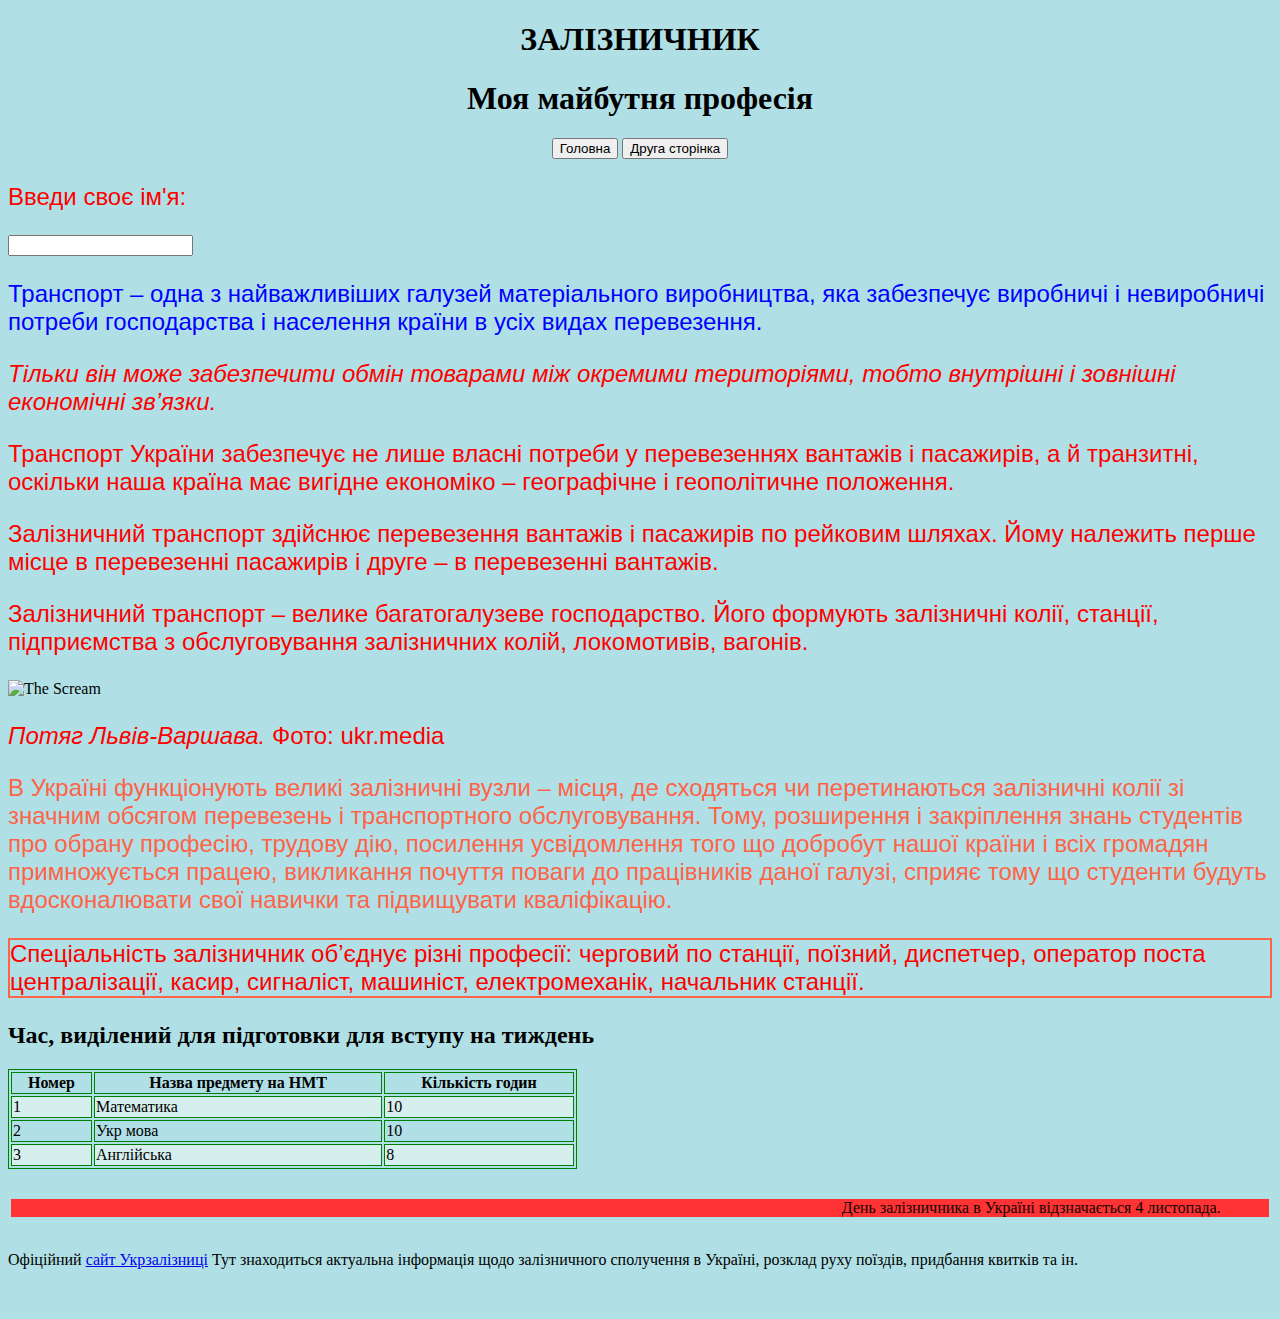
==== Index.html @ 4b75d79a "Add files via upload" ====
﻿<!DOCTYPE html>
<html>
<head>

<meta name="viewport" content="width=device-width, initial-scale=1.0">

  <link rel="stylesheet" href="styles.css">
</head>
<body>


<body style="background-color:powderblue;">

<h1 style="font-family:verdana;text-align:center;">ЗАЛІЗНИЧНИК</h1>
<h1 style="font-family:verdana;text-align:center;">Моя майбутня професія</h1>
<center>
<nav>
<a href='Index.html'><button>Головна</button></a>
<a href='2.html'><button>Друга сторінка</button></a>
</nav>
</center>

<body>
<p>Введи своє ім'я:</p>
<input id="name">
<script src="Jscript.js"></script>


<p style="color:blue;">Транспорт – одна з найважливіших галузей матеріального виробництва, яка забезпечує виробничі і невиробничі потреби господарства і населення країни в усіх видах перевезення.</p>


<p><i>Тільки він може забезпечити обмін товарами між окремими територіями, тобто внутрішні і зовнішні економічні зв’язки.</i></p>
<p>Транспорт України забезпечує не лише власні потреби у перевезеннях вантажів і пасажирів, а й транзитні, оскільки наша країна має вигідне економіко – географічне і геополітичне положення.</p>
<p>Залізничний транспорт здійснює перевезення вантажів і пасажирів по рейковим шляхах. Йому належить перше місце в перевезенні пасажирів і друге – в перевезенні вантажів.</p>
<p>Залізничний транспорт – велике багатогалузеве господарство. Його формують залізничні колії, станції, підприємства з обслуговування залізничних колій, локомотивів, вагонів.</p>



<img src="file:///C:/Users/Ira/Desktop/799337_w_300.jpg" width="400" height="300" alt="The Scream">
<p><cite>Потяг Львів-Варшава.</cite> Фото: ukr.media</p>


<p style="color:Tomato;">В Україні функціонують великі залізничні вузли – місця, де сходяться чи перетинаються залізничні колії зі значним обсягом перевезень і транспортного обслуговування.
Тому, розширення і закріплення знань студентів про обрану професію, трудову дію, посилення усвідомлення того що добробут нашої країни і всіх громадян примножується працею, викликання почуття поваги до працівників даної галузі, сприяє тому що студенти будуть вдосконалювати свої навички та підвищувати кваліфікацію.</p>


<p style="border: 2px solid Tomato;">Спеціальність залізничник об’єднує різні професії: черговий по станції, поїзний, диспетчер, оператор поста централізації, касир, сигналіст, машиніст, електромеханік, начальник станції.</p>


<head>
<style>
table, th, td {
  border: 1px solid green;
}
th {
 text-align: center;
}

tr:nth-child(even) {
  background-color: #D6EEEE;
}
</style>
</head>
<body>

<h2>Час, виділений для підготовки для вступу на тиждень</h2>


<table style="width:45%">
  <tr>
    <th>Номер</th>
    <th>Назва предмету на НМТ</th>
    <th>Кількість годин</th>
  </tr>
  <tr>
    <td>1</td>
    <td>Математика</td>
    <td>10</td>
  </tr>
  <tr>
    <td>2</td>
    <td>Укр мова</td>
    <td>10</td>
  </tr>
  <tr>
    <td>3</td>
    <td>Англійська</td>
    <td>8</td>
  </tr>
</table>

<marquee behavior="alternate" bgcolor="#FF3333" loop="-1" hspace="3" vspace="30" scrolldelay="5">День залізничника в Україні відзначається 4 листопада.</marquee>

Офіційний <a href="https://uz.gov.ua/">сайт Укрзалізниці</a 

<p style="color:blue;">  Тут знаходиться актуальна інформація щодо залізничного сполучення в Україні, розклад руху поїздів, придбання квитків та ін.</p>


<a href="https://www.pz.gov.ua/"><img src="C:\Users\Ira\Desktop\Eisenbahn-Adler-Dampflok-farbig-01_1920x1920.jpg" alt=""></a>



</body>
</html>
---- styles.css ----
﻿<!DOCTYPE html>
<html>
<head>
<style>
h1 {
  color: blue;
  font-family: verdana;
  font-size: 300%;
}
p  {
  color: red;
  font-family: arial;
  font-size: 150%;
}
</style>
</head>
<body>

<meta name="viewport" content="width=device-width, initial-scale=1.0">
<style>
body {
  background-color: green;
}

@media only screen and (max-width: 600px) {
  body {
    background-color: lightred;
  }


</body>
</html>
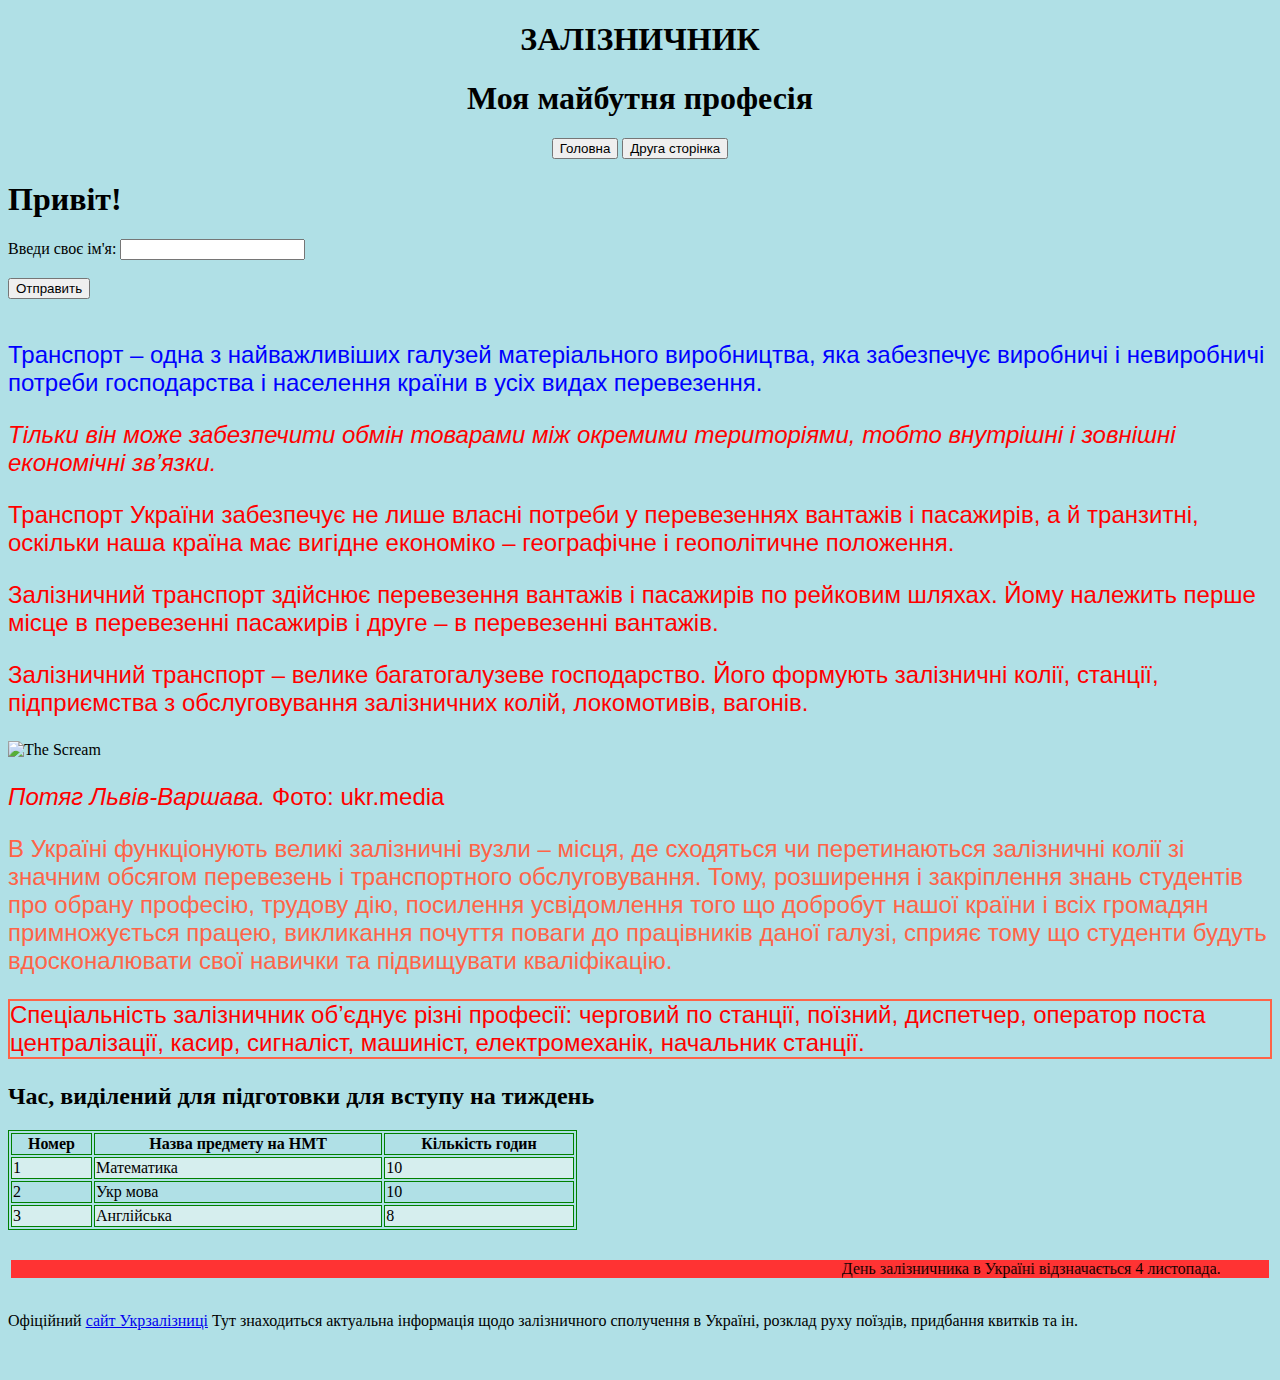
==== commit 90c91f36: "Update Index.html" ====
--- a/Index.html
+++ b/Index.html
@@ -1,4 +1,4 @@
-﻿<!DOCTYPE html>
+<!DOCTYPE html>
 <html>
 <head>
 
@@ -20,9 +20,21 @@
 </nav>
 </center>
 
-<body>
-<p>Введи своє ім'я:</p>
-<input id="name">
+<head>
+  <title>Привіт!</title>
+  <meta charset="utf-8">
+  <meta name="viewport" content="width=device-width, initial-scale=1">
+ </head>
+ <body>
+ 
+  <h1>Привіт!</h1>
+ 
+   <form>
+   <label for="fname">Введи своє ім'я:</label>
+   <input type="text" id="fname" name="fname"><br><br>
+   <input type="submit" value="Отправить"><br><br>
+  </form>
+
 <script src="Jscript.js"></script>
 
 
@@ -36,7 +48,7 @@
 
 
 
-<img src="file:///C:/Users/Ira/Desktop/799337_w_300.jpg" width="400" height="300" alt="The Scream">
+<img src="https://tvoemisto.tv/media/gallery/full/p/o/potiag.png" width="400" height="300" alt="The Scream">
 <p><cite>Потяг Львів-Варшава.</cite> Фото: ukr.media</p>
 
 
@@ -96,7 +108,7 @@
 <p style="color:blue;">  Тут знаходиться актуальна інформація щодо залізничного сполучення в Україні, розклад руху поїздів, придбання квитків та ін.</p>
 
 
-<a href="https://www.pz.gov.ua/"><img src="C:\Users\Ira\Desktop\Eisenbahn-Adler-Dampflok-farbig-01_1920x1920.jpg" alt=""></a>
+<a href="https://www.pz.gov.ua/"><img src="https://www.bastelsatz.de/thumbnail/69/4a/62/1634830518/Eisenbahn-Adler-Dampflok-farbig-01_1920x1920.jpg" alt=""></a>
 
 
 
